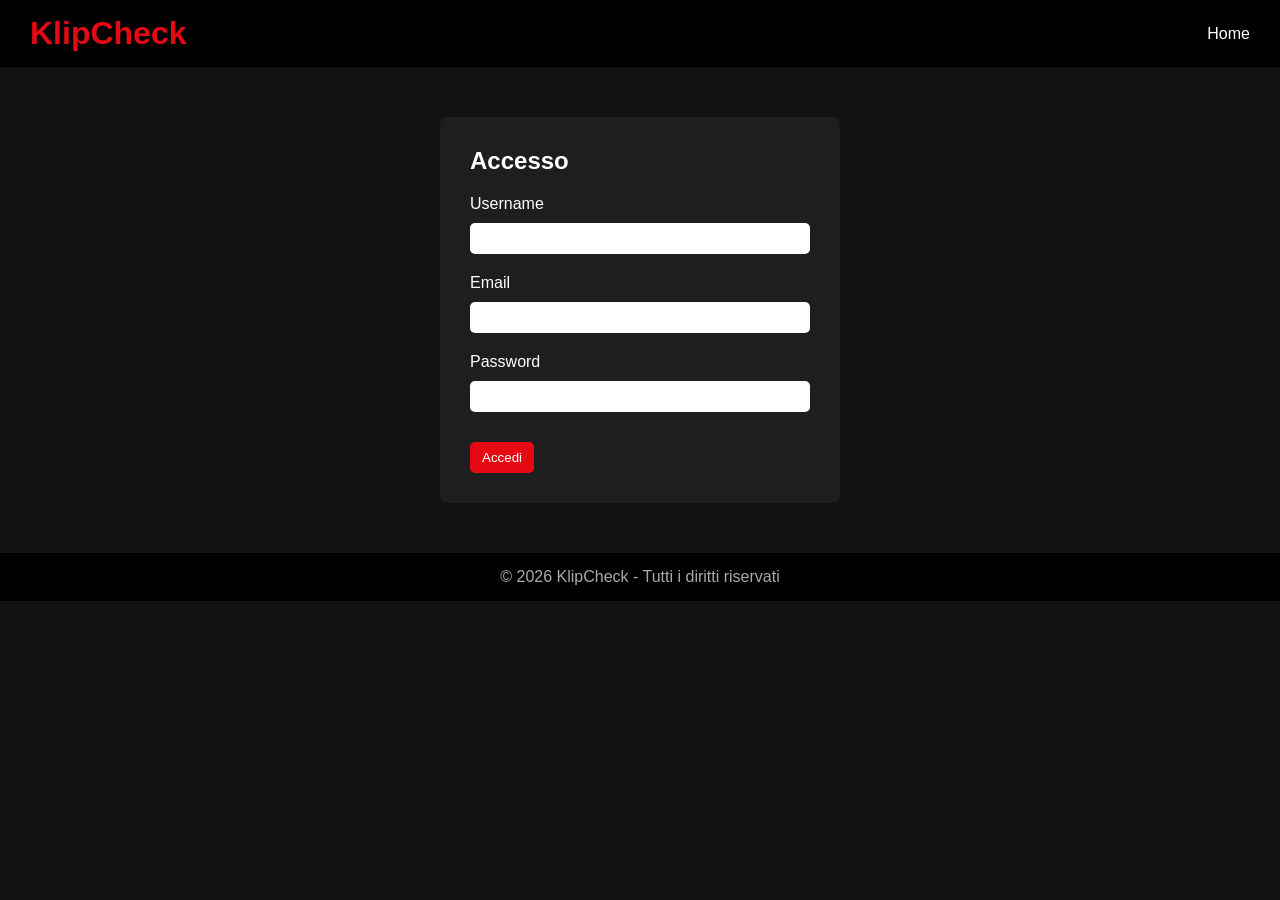
==== KlipCheck/login/Accesso.html @ 8ab43eda "creazione Registrazione Creazione pagina di registrazione nuovo utente" ====
<!DOCTYPE html>
<html lang="en">
<head>
    <meta charset="UTF-8">
    <meta name="viewport" content="width=device-width, initial-scale=1.0">
    <title>Accesso</title>
    <link rel="stylesheet" href="../style.css">
</head>
<body>

    <!-- HEADER -->
    <header>
        <h1>KlipCheck</h1>
        <nav>
            <a href="../index.html">Home</a>
        </nav>
    </header>

    <div class="container">
    <div class="login-box">
        <h2 class="login-title">Accesso</h2>
        <form method="post" class="login-form">
            <div class="form-group">
                <label>Username</label>
                <input type="text" name="Username" required>
            </div>
            <div class="form-group">
                <label>Email</label>
                <input type="email" name="Email" required>
            </div>
            <div class="form-group">
                <label>Password</label>
                <input type="password" name="Password" required>
            </div>
            <button type="submit" class="btn-login">Accedi</button>
        </form>
    </div>
</div>

    <!-- FOOTER -->
    <footer>
        <p>© 2026 KlipCheck - Tutti i diritti riservati</p>
    </footer>
</body>
</html>
---- KlipCheck/style.css ----
/* RESET BASE */
* {
    margin: 0;
    padding: 0;
    box-sizing: border-box;
}

/* BODY */
body {
    font-family: Arial, sans-serif;
    background-color: #121212;
    color: #ffffff;
}

/* HEADER */
header {
    background-color: #000;
    padding: 15px 30px;
    display: flex;
    justify-content: space-between;
    align-items: center;
}

header h1 {
    color: #e50914;
}

/* NAVBAR */
nav a {
    color: white;
    margin-left: 15px;
    text-decoration: none;
}

nav a:hover {
    color: #e50914;
}

/* CONTENITORE */
.container {
    width: 90%;
    margin: 20px auto;
}

/* GRIGLIA FILM */
.movie-list {
    display: flex;
    flex-wrap: wrap;
    gap: 20px;
}

/* CARD FILM */
.movie-card {
    background-color: #1e1e1e;
    width: 250px;
    border-radius: 8px;
    overflow: hidden;
}

.movie-card img {
    width: 100%;
    height: 350px;
    object-fit: cover;
}

/* CONTENUTO CARD */
.movie-info {
    padding: 10px;
}

.movie-info h2 {
    font-size: 18px;
    margin-bottom: 5px;
}

.movie-info p {
    font-size: 14px;
    color: #cccccc;
}

/* VOTO */
.rating {
    margin-top: 8px;
    color: #e50914;
    font-weight: bold;
}

/* BOTTONI */
button {
    margin-top: 10px;
    padding: 8px 12px;
    border: none;
    background-color: #e50914;
    color: white;
    border-radius: 5px;
    cursor: pointer;
}

button:hover {
    background-color: #b20710;
}

/* FORM */
form {
    margin-top: 20px;
}

input, textarea {
    width: 100%;
    padding: 8px;
    margin-top: 10px;
    border-radius: 5px;
    border: none;
}

/* RECENSIONI */
.review {
    background-color: #1e1e1e;
    padding: 10px;
    border-radius: 5px;
    margin-top: 10px;
}

.review-actions {
    margin-top: 5px;
}

.review-actions button {
    margin-right: 5px;
}

/* FOOTER */
footer {
    background-color: #000;
    text-align: center;
    padding: 15px;
    margin-top: 30px;
    color: #aaa;
}

/* LOGIN */
.login-box {
    max-width: 400px;
    margin: 50px auto;
    background-color: #1e1e1e;
    padding: 30px;
    border-radius: 8px;
}
.login-box input {
    margin-bottom: 20px;
    display: block;
}
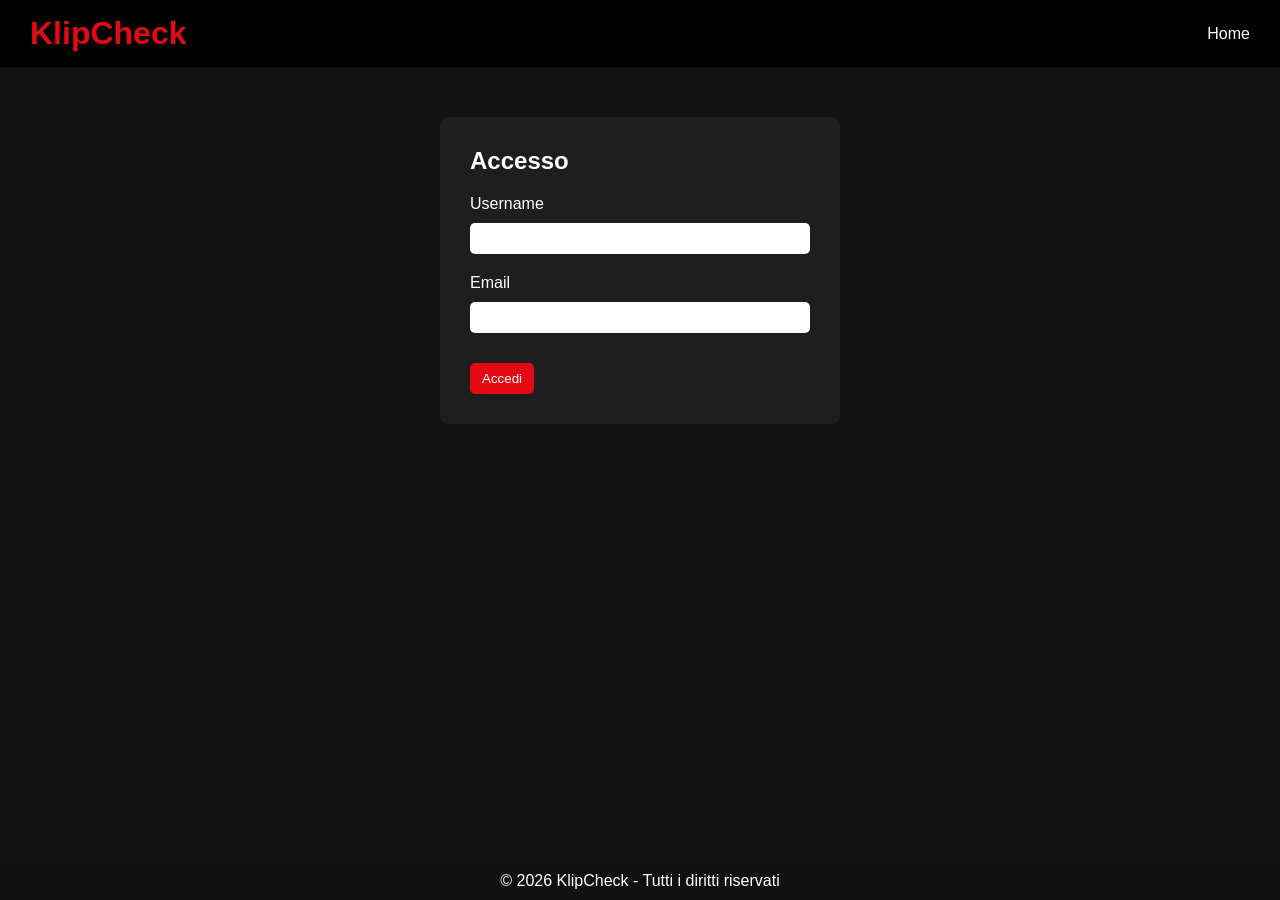
==== commit ef4ad2ef: "Risoluzione errori" ====
--- a/KlipCheck/login/Accesso.html
+++ b/KlipCheck/login/Accesso.html
@@ -28,10 +28,6 @@
                 <label>Email</label>
                 <input type="email" name="Email" required>
             </div>
-            <div class="form-group">
-                <label>Password</label>
-                <input type="password" name="Password" required>
-            </div>
             <button type="submit" class="btn-login">Accedi</button>
         </form>
     </div>
--- a/KlipCheck/style.css
+++ b/KlipCheck/style.css
@@ -10,6 +10,8 @@
     font-family: Arial, sans-serif;
     background-color: #121212;
     color: #ffffff;
+    margin: 0;
+    padding-bottom: 60px; /* spazio per il footer */
 }
 
 /* HEADER */
@@ -131,11 +133,14 @@
 
 /* FOOTER */
 footer {
-    background-color: #000;
+    position: fixed;
+    bottom: 0;
+    left: 0;
+    width: 100%;
+    background-color: #111; /* scegli il colore che vuoi */
+    color: white;
     text-align: center;
-    padding: 15px;
-    margin-top: 30px;
-    color: #aaa;
+    padding: 10px;
 }
 
 /* LOGIN */
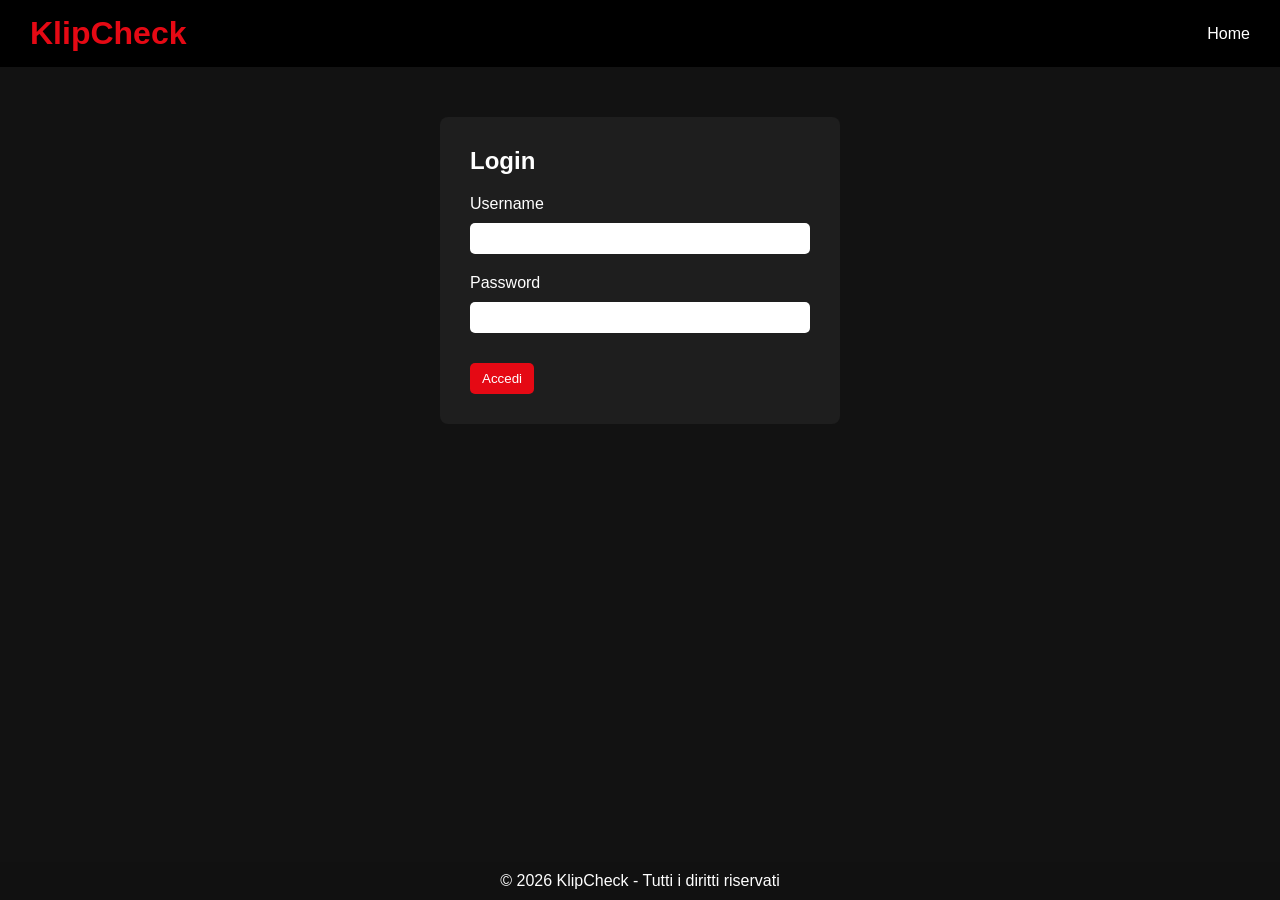
==== commit 9a4aaa66: "password accesso" ====
--- a/KlipCheck/login/Accesso.html
+++ b/KlipCheck/login/Accesso.html
@@ -18,15 +18,15 @@
 
     <div class="container">
     <div class="login-box">
-        <h2 class="login-title">Accesso</h2>
+        <h2 class="login-title">Login</h2>
         <form method="post" class="login-form">
             <div class="form-group">
                 <label>Username</label>
                 <input type="text" name="Username" required>
             </div>
-            <div class="form-group">
-                <label>Email</label>
-                <input type="email" name="Email" required>
+             <div class="form-group">
+                <label>Password</label>
+                <input type="password" name="Password" required>
             </div>
             <button type="submit" class="btn-login">Accedi</button>
         </form>
